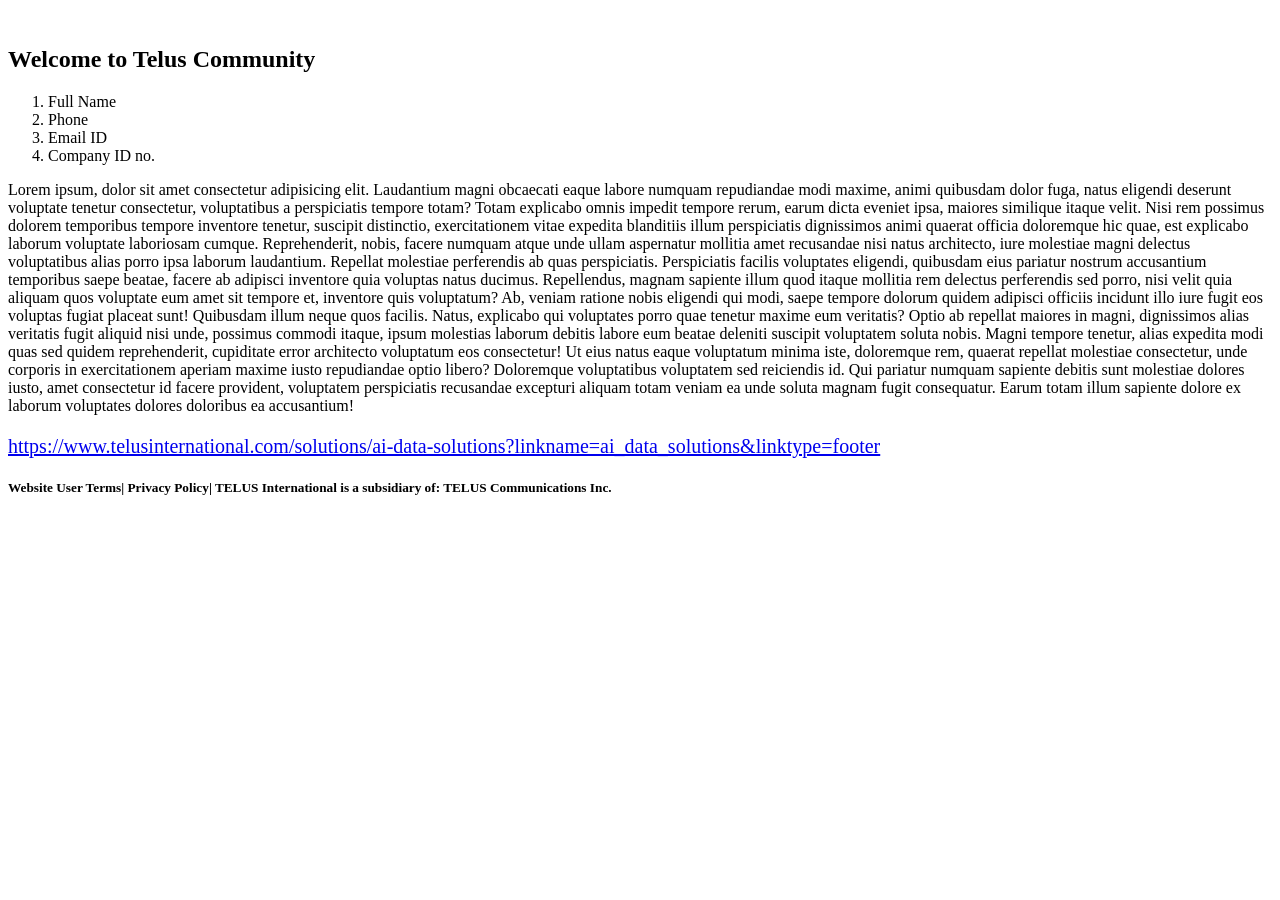
==== HTML_practice_2ndAugust/index.html @ c287568f "Add files via upload" ====
<!DOCTYPE html>
<html lang="en">
  <head>
    <meta charset="UTF-8" />
    <meta name="viewport" content="width=device-width, initial-scale=1.0" />
    <title>HTML Task</title>
  </head>
  <body>
    <header>
      <div>
        <img
          src="https://www.telusinternational.com/_next/image?url=https%3A%2F%2Fwww.telusinternational.com%2F_next%2Fstatic%2Fmedia%2Flogo-ti.0de9b743.png%3Ffm%3Dwebp&w=384&q=75"
          alt=""
          style="width: 50%"
        />
      </div>
    </header>
    <main>
      <section>
        <h1>Welcome to <strong>Telus Community</strong></h1>
        <ol>
          <li>Full Name</li>
          <li>Phone</li>
          <li>Email ID</li>
          <li>Company ID no.</li>
        </ol>
      </section>
      <aside>
        <p>
          Lorem ipsum, dolor sit amet consectetur adipisicing elit. Laudantium
          magni obcaecati eaque labore numquam repudiandae modi maxime, animi
          quibusdam dolor fuga, natus eligendi deserunt voluptate tenetur
          consectetur, voluptatibus a perspiciatis tempore totam? Totam
          explicabo omnis impedit tempore rerum, earum dicta eveniet ipsa,
          maiores similique itaque velit. Nisi rem possimus dolorem temporibus
          tempore inventore tenetur, suscipit distinctio, exercitationem vitae
          expedita blanditiis illum perspiciatis dignissimos animi quaerat
          officia doloremque hic quae, est explicabo laborum voluptate
          laboriosam cumque. Reprehenderit, nobis, facere numquam atque unde
          ullam aspernatur mollitia amet recusandae nisi natus architecto, iure
          molestiae magni delectus voluptatibus alias porro ipsa laborum
          laudantium. Repellat molestiae perferendis ab quas perspiciatis.
          Perspiciatis facilis voluptates eligendi, quibusdam eius pariatur
          nostrum accusantium temporibus saepe beatae, facere ab adipisci
          inventore quia voluptas natus ducimus. Repellendus, magnam sapiente
          illum quod itaque mollitia rem delectus perferendis sed porro, nisi
          velit quia aliquam quos voluptate eum amet sit tempore et, inventore
          quis voluptatum? Ab, veniam ratione nobis eligendi qui modi, saepe
          tempore dolorum quidem adipisci officiis incidunt illo iure fugit eos
          voluptas fugiat placeat sunt! Quibusdam illum neque quos facilis.
          Natus, explicabo qui voluptates porro quae tenetur maxime eum
          veritatis? Optio ab repellat maiores in magni, dignissimos alias
          veritatis fugit aliquid nisi unde, possimus commodi itaque, ipsum
          molestias laborum debitis labore eum beatae deleniti suscipit
          voluptatem soluta nobis. Magni tempore tenetur, alias expedita modi
          quas sed quidem reprehenderit, cupiditate error architecto voluptatum
          eos consectetur! Ut eius natus eaque voluptatum minima iste,
          doloremque rem, quaerat repellat molestiae consectetur, unde corporis
          in exercitationem aperiam maxime iusto repudiandae optio libero?
          Doloremque voluptatibus voluptatem sed reiciendis id. Qui pariatur
          numquam sapiente debitis sunt molestiae dolores iusto, amet
          consectetur id facere provident, voluptatem perspiciatis recusandae
          excepturi aliquam totam veniam ea unde soluta magnam fugit
          consequatur. Earum totam illum sapiente dolore ex laborum voluptates
          dolores doloribus ea accusantium!
        </p>
      </aside>
      <section>
        <a
          href="https://www.telusinternational.com/about/locations/india"
          target="_blank"
          style="font-size: 20px"
          ><p>https://www.telusinternational.com/solutions/ai-data-solutions?linkname=ai_data_solutions&linktype=footer</p></a
        >
      </section>
    </main>
    <footer>
      <h5>
        Website User Terms| Privacy Policy| TELUS International is a subsidiary
        of: TELUS Communications Inc.
      </h5>
    </footer>
  </body>
</html>
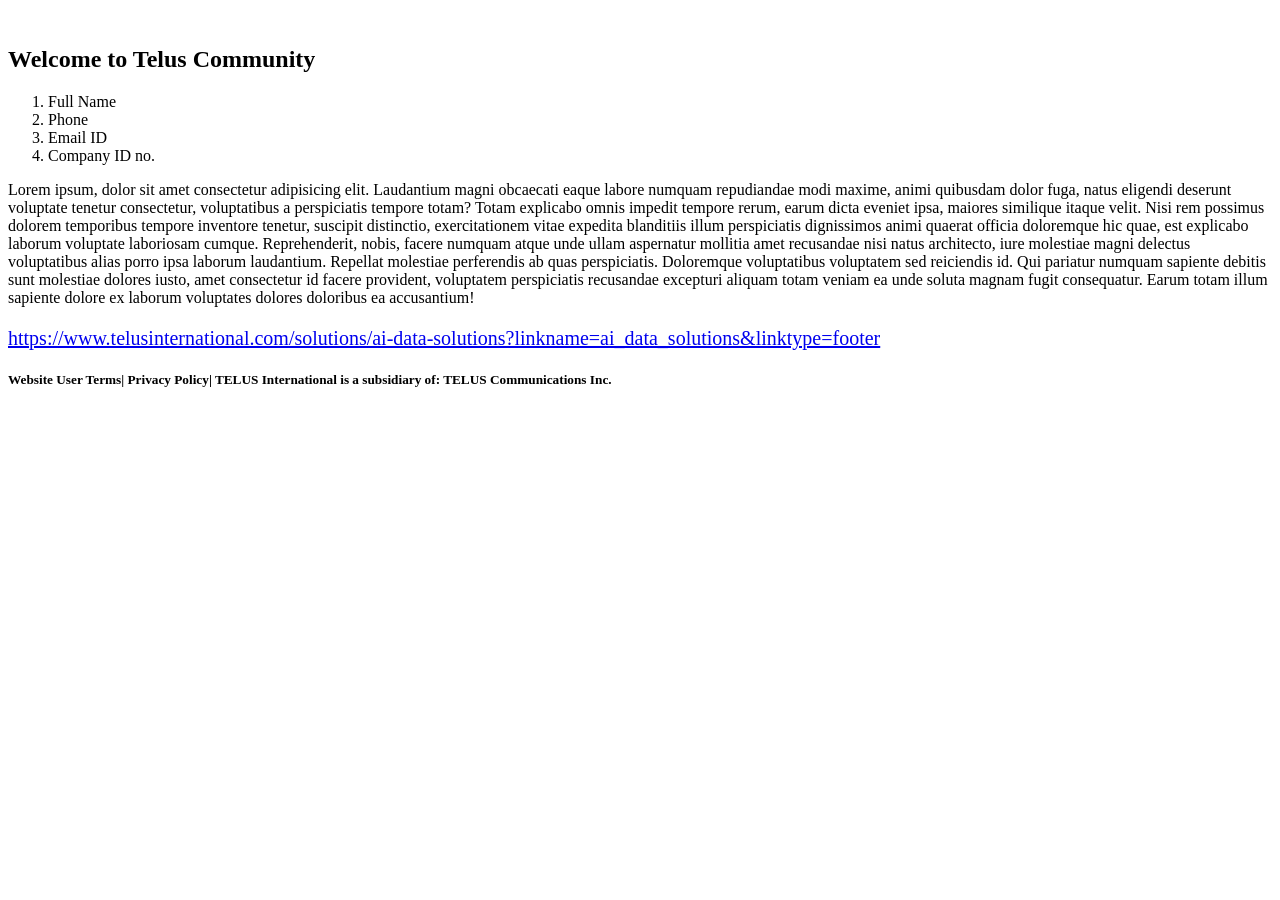
==== commit 0c6a8382: "Add files via upload" ====
--- a/HTML_practice_2ndAugust/index.html
+++ b/HTML_practice_2ndAugust/index.html
@@ -40,23 +40,7 @@
           ullam aspernatur mollitia amet recusandae nisi natus architecto, iure
           molestiae magni delectus voluptatibus alias porro ipsa laborum
           laudantium. Repellat molestiae perferendis ab quas perspiciatis.
-          Perspiciatis facilis voluptates eligendi, quibusdam eius pariatur
-          nostrum accusantium temporibus saepe beatae, facere ab adipisci
-          inventore quia voluptas natus ducimus. Repellendus, magnam sapiente
-          illum quod itaque mollitia rem delectus perferendis sed porro, nisi
-          velit quia aliquam quos voluptate eum amet sit tempore et, inventore
-          quis voluptatum? Ab, veniam ratione nobis eligendi qui modi, saepe
-          tempore dolorum quidem adipisci officiis incidunt illo iure fugit eos
-          voluptas fugiat placeat sunt! Quibusdam illum neque quos facilis.
-          Natus, explicabo qui voluptates porro quae tenetur maxime eum
-          veritatis? Optio ab repellat maiores in magni, dignissimos alias
-          veritatis fugit aliquid nisi unde, possimus commodi itaque, ipsum
-          molestias laborum debitis labore eum beatae deleniti suscipit
-          voluptatem soluta nobis. Magni tempore tenetur, alias expedita modi
-          quas sed quidem reprehenderit, cupiditate error architecto voluptatum
-          eos consectetur! Ut eius natus eaque voluptatum minima iste,
-          doloremque rem, quaerat repellat molestiae consectetur, unde corporis
-          in exercitationem aperiam maxime iusto repudiandae optio libero?
+          
           Doloremque voluptatibus voluptatem sed reiciendis id. Qui pariatur
           numquam sapiente debitis sunt molestiae dolores iusto, amet
           consectetur id facere provident, voluptatem perspiciatis recusandae
